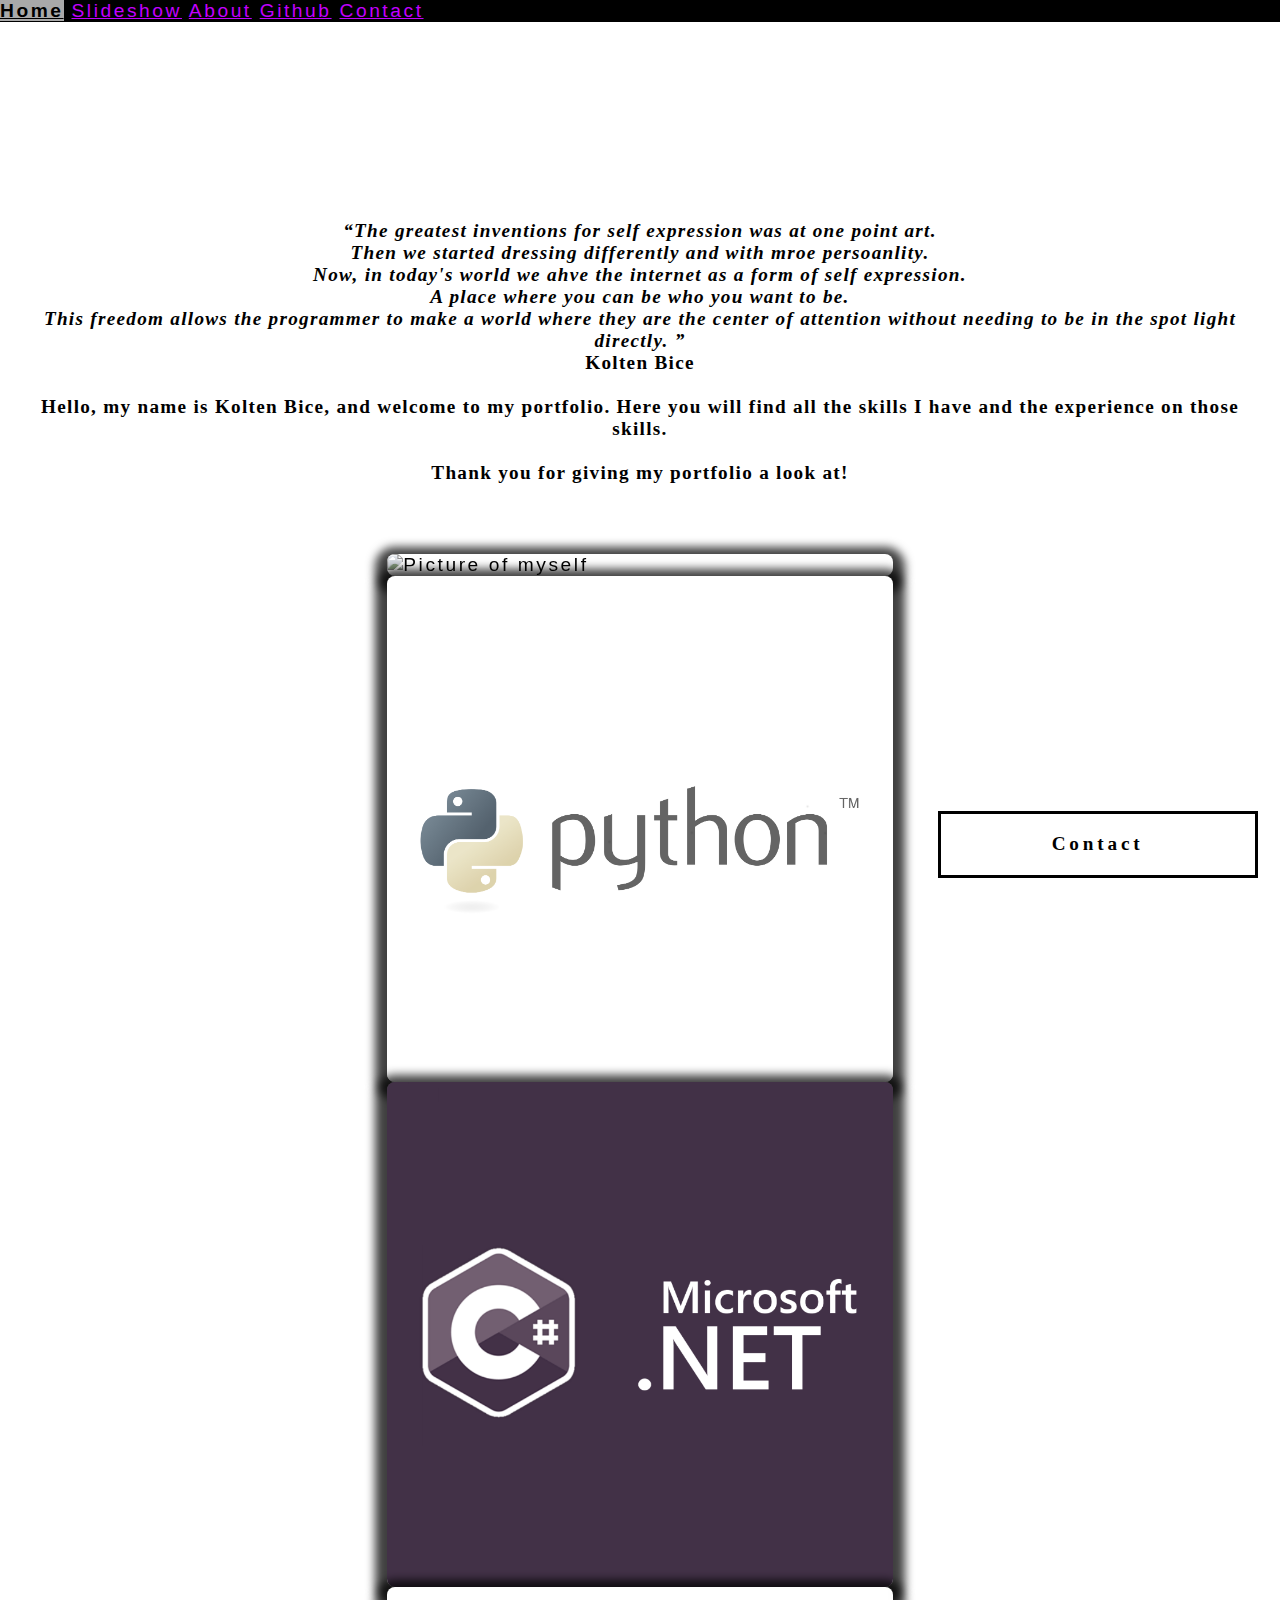
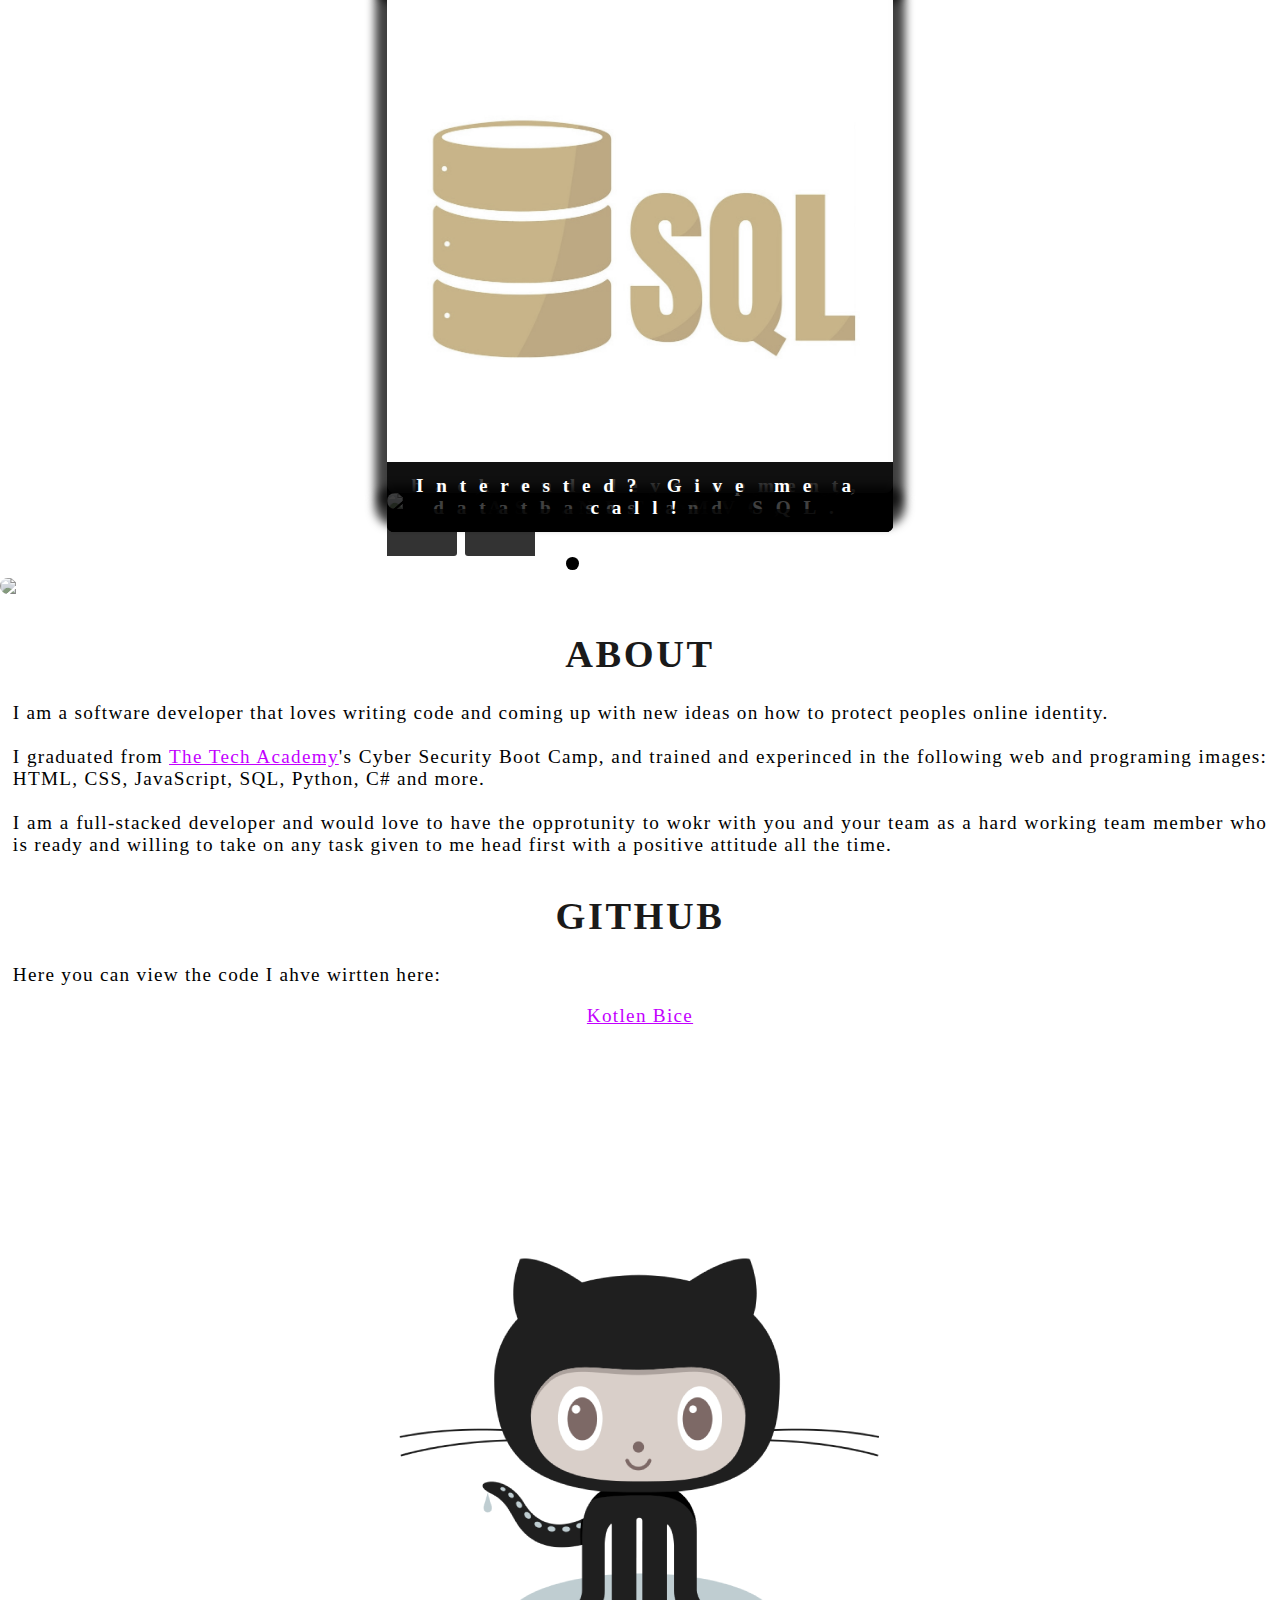
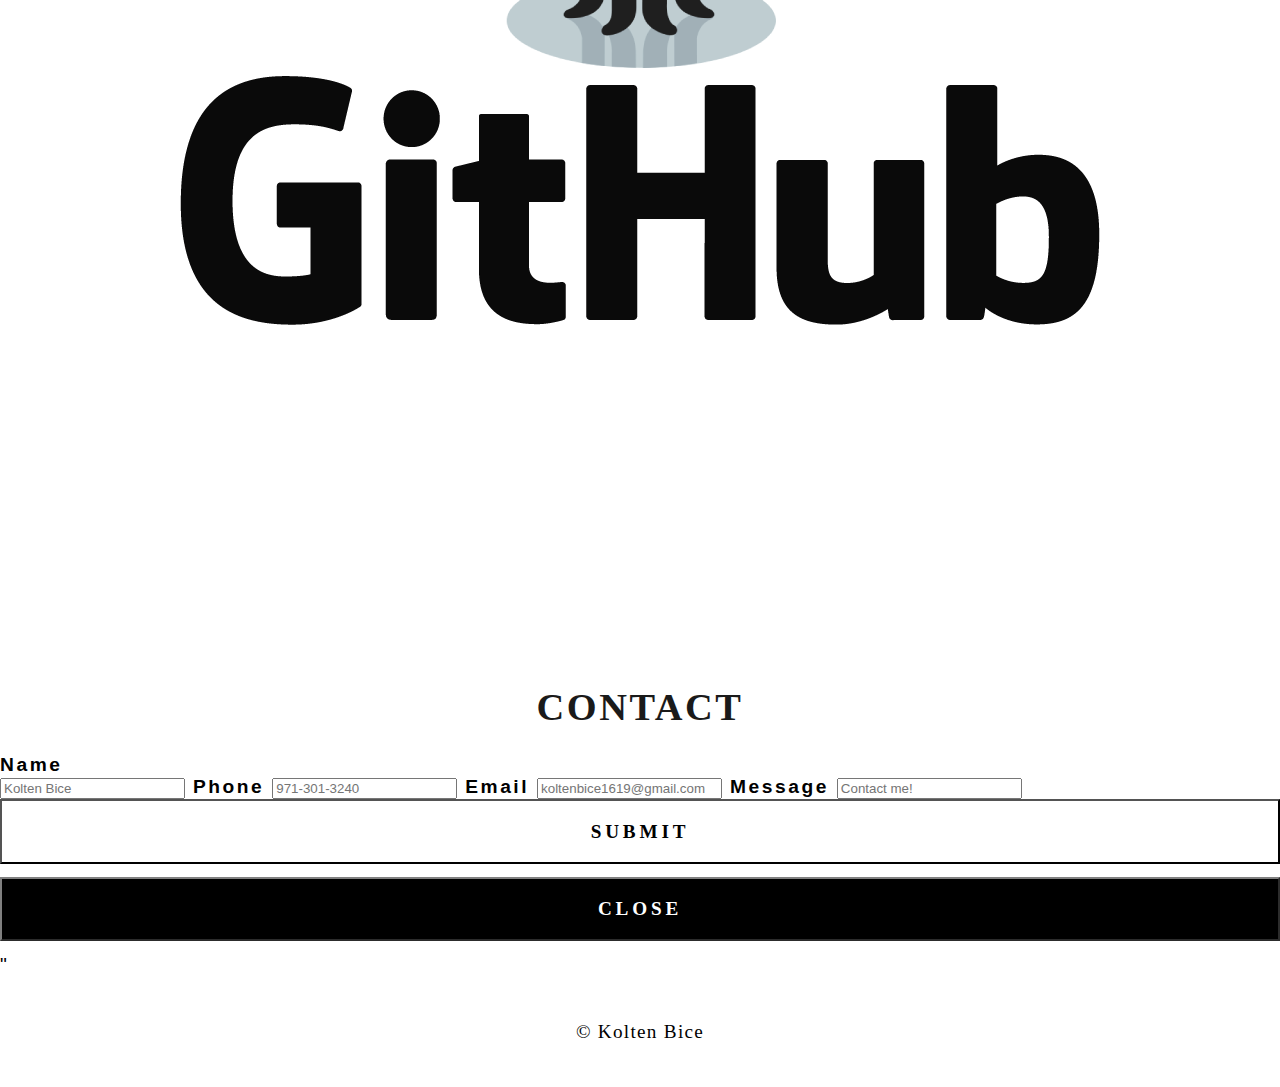
==== my_portfolio_current_11-8-23/my_portfolio.html @ 873e5fb1 "Front End Course help" ====
<!doctype html>
<html>

    <head>
        <meta charset="UTF-8">
        <meta name="viewpoint" content="width=device-width"/>
        <title>Kolten Bice</title>
        <link rel="stylesheet" href="portfolio.css">
    </head>

    <body class="Background">
        <!--Navbar-->
        <div class="Navbar">
            <a class="active" href="#Home">Home</a>
            <!--New section added-->
            <a href="#Slideshow">Slideshow</a>
            <a href="#About">About</a>
            <a href="#Github">Github</a>
            <!--Onclick and onblclick functions added to open and close the contact form-->
            <a onclick="openForm()" ondblclick="closeForm()">Contact</a>
        </div>

        <div id="Home">Home</div>
            <!--I want to add a photo here-->
            <img src="">

        <div class="Video_Text">
            <h1 class="white-text">Kolten Bice's portfolio</h1>
            <strong>
                <p class="center">
                    <q>The greatest inventions for self expression was at one point art.
                        <br>Then we started dressing differently and with mroe persoanlity.
                        <br>Now, in today's world we ahve the internet as a form of self expression.
                        <br>A place where you can be who you want to be.
                        <br>This freedom allows the programmer to make a world where they are the center of attention without needing to be in the spot light directly.
                    </q>
                    <br>Kolten Bice<br>
                    <br>
                    Hello, my name is Kolten Bice, and welcome to my portfolio. Here you will find all the skills I have and the experience on those skills.
                    <br>
                    <br>Thank you for giving my portfolio a look at!
                </p>
            </strong>
        </div>

        <!--Slideshow section added here-->
        <div id="Slideshow">
            <div id="Slideshowi_Background">
                <div id="Slideshow_Container">
                    <!--sldie 1 of 6-->
                    <div class="mySlides fade">
                        <!--add portfolio picture of you here-->
                        <img class="Slideshow_Images" src="" alt="Picture of myself">
                        <div class="text">I'm here to be apart of your team as a hard honest employee</div>
                    </div>
                    <!--slide 2 of 6-->
                    <div class="mySlides fade">
                        <img class="Slideshow_Images" src="images/HTML_CSS_and_JavaScript.jpeg" alt="HHTML, CSS, and JS logo">
                        <div class="text">I am a full-stack software developer,<br> trainded in:<br>HTML, CSS, JavaScript,</div>
                    </div>
                    <!--slide 3 of 6-->
                    <div class="mySlide fade">
                        <img class="Slideshow_Images" src="images/Python.png" alt="Python logo">
                        <div class="text">the popular programming language python,</div>
                    </div>
                    <!--slide 4 of 6-->
                    <div class="mySlide fade">
                        <img class="Slideshow_Images" src="images/C_Sharp_and_Dot_NET.png" alt="SQL logo">
                        <div class="text">C#, .NET Framework, ASP.NET, MVC, </div>
                    </div>
                    <!--slide 5 of 6-->
                    <div class="mySlide fade">
                        <img class="Slideshow_Images" src="images/SQL_and_Database.jpg" alt="SQL logo">
                        <div class="text">back end development, datatbases and SQL.</div>
                    </div>
                    <!--slide 6 of 6-->
                    <div class="mySlide fade">
                        <!--add my won photo here-->
                        <img class="Slideshow_Images" src="images/">
                        <div class="text">Interested? Give me a call!</div>
                    </div>
                    <!--Previous and next buttons-->
                    <a class="Previous" onclick="plusSlides(-1)">&#10094;</a>
                    <a class="Next" onclick="plusSlides(1)">&#10095;</a>
                </div>
                <br>

                <div style="text-align: center">
                    <span class="dot" onclick="currentSlide(1)"></span>
                    <span class="dot" onclick="currentSlide(2)"></span>
                    <span class="dot" onclick="currentSlide(3)"></span>
                    <span class="dot" onclick="currentSlide(4)"></span>
                    <span class="dot" onclick="currentSlide(5)"></span>
                    <span class="dot" onclick="currentSlide(6)"></span>
                </div>
            </div>
        </div>

        <!--About Me section-->
        <div class="row" id="About">
            <!--left column-->
            <div class="column_2">
                <!--Add my own photo here-->
                <img src="images/">
            </div>
            <!--right column-->
            <div class="column_1">
                <h1>About</h1>
                <p>
                    I am a software developer that loves writing code and coming up with new ideas on how to protect peoples online identity.
                    <br>
                    <br>I graduated from <a href="https://www.learncodinganywhere.com" target="_blank">The Tech Academy</a>'s Cyber Security Boot Camp, and trained and experinced in the following web and programing images: HTML, CSS, JavaScript, SQL, Python, C# and more.
                    <br>
                    <br>I am a full-stacked developer and would love to have the opprotunity to wokr with you and your team as a hard working team member who is ready and willing to take on any task given to me head first with a positive attitude all the time.
                </p>
            </div>
        </div>

        <!--Github section-->
        <div class="Row" id="GitHub">
            <!--left column-->
            <div class="column_1">
                <h1>gitHub</h1>
                <p>Here you can view the code I ahve wirtten here:
                    <br>
                    <p class="center"><a href="https://github.com/KoltenB95/HTML-and-CSS-Projects-1" target="blank">Kotlen Bice</a></p>
                </p>
            </div>
                <!--right column-->
            <div class="column_2">
                    <a href="https://github.com/KoltenB95/HTML-and-CSS-Projects-1" target="blank"><img src="images/GitHub.png"></a>
            </div>
        </div>

        <!--Contact form-->
        <div id="Contact">
            <button onclick="openForm()" class="Pop_Up_Button">Contact</button>
            <div class="form_popup" id="myForm">
                <form action="https://formspree.io/info@learncodinganywhere.com" method="POST" class="form-container">
                    <h1>Contact</h1>
                    <label for="name"><b>Name</b><br></label>
                        <input type="text" placeholder="Kolten Bice" name="name" required>
                    <label for="phone"><b>Phone</b></label>
                        <input type="text" placeholder="971-301-3240" name="phone">
                    <label for="email"><b>Email</b></label>
                        <input type="text" placeholder="koltenbice1619@gmail.com" name="email" required>
                    <label for="message"><b>Message</b></label>
                        <input type="text" placeholder="Contact me!" name="message">

                    <button type="submit" class="btn">SUBMIT</button>
                    <button type="button" class="btn cancel" onclick="closeForm()">CLOSE</button>
                </form>"
            </div>
        </div>

        <!--Foorter section-->
        <footer>
                <p class="center">&copy Kolten Bice</p>
        </footer>
        <script src="portfolio.js"></script>
    </body>
</html>
---- my_portfolio_current_11-8-23/portfolio.css ----
/*affects the entire documnet*/
html {
    scroll-behavior: smooth;
}

/*body*/
body {
    margin: 0%;
    opacity: 1;
    transition: 3s opacity;
    letter-spacing: .2vw;
    font-family: Avant Garde, Helvetica;
    font-size: 1.5vw;
    overflow-x: hidden;
    user-select: none;
}

body.fade-out {
    opacity: .1;
}

h1 {
    text-transform: uppercase;
    font-family: "Trebuchet MS", Optima;
    text-align: center;
    margin-top: 3%;
    color:#1a1a1a;
}

h1:hover {
    filter: grayscale(5%);
    transform: scale(1.1);
    transition: transform 1s;
}

.white-text {
    color: #fff;
    padding-top: 10vh;
}

p {
    font-family: Perprtua, Rockwell Extra Bold;
    text-align: justify;
    letter-spacing: .1vw;
    font-size: 1.5vw;
    padding-left: 1vw;
    padding-right: 1vw;
}

p:hover {
    transition: transform 1s;
    transform: scale(1.01);
}

.center {
    text-align: center;
}

.center:hover {
    transition: transform 2s;
    transform: scale(1.1);
}

a {
    color: rgb(195, 0, 255);
    cursor: pointer;
    text-decoration: underline;
}

q {
    font-style: italic;
}

img {
    filter: grayscale(75%);
    border-radius: 8px;
    max-width: 100%;
    height: 100%;
    display: block;
    margin: auto auto auto auto;
}

img:hover {
    filter: grayscale(5%);
}

@media screen and (max-width: 576px) {
    img{
        height: 100px;
        margin-top: 150px;
    }
}

footer {
    padding: 2%;
    background-color: white;
}

.Navbar {
    overflow: hidden;
    background-color: black;
    position: fixed;
    top: 0;
    width: 100%;
    z-index: 1;
    -webkit-animation: moveNav 5s;
    animation: moveNav 5s;
}

@keyframes moveNav {
    from {left: -100vw;}
    to {left: 0vw;}
}

@media screen and (max-width: 576px) {
    .Navbar a{
        width: 20%;
        font-size: 12px;
    }
}

.Navbar a:hover {
    background-color: #f4f4f4;
    color: black;
    font-weight: bold;
    cursor: pointer;
}

.Navbar a.active {
    background-color: darkgrey;
}

#Slideshow_Background {
    background: rgba(255, 255, 255, 0.35)
}

.mySlides {
    display: none;
}

#Slideshow_Container {
    width: 39.5vw;
    height: auto;
    padding-top: 4%;
    position: relative;
    margin: auto;
}

.Slideshow_Images {
    vertical-align: middle;
    height: auto;
    box-shadow: 0px 5px 10px 12px rgba(0,0,0,.75);
    width: 100%;
}

.Previous, .Next {
    cursor: pointer;
    top: 50%;
    width: auto;
    padding: 2vw;
    color: darkgrey;
    font-weight: bold;
    border-radius: 0 3px 3px 0;
    user-select: none;
    transition: 0.6s ease;
}

.Next {
    right: 0;
    border-radius: 3px 0 0 3px;
}

.Previous, .Next {
    background-color: rgba(0,0,0,0.8);
    color: white;
}

.text {
    color: white;
    padding: 1vw;
    position: absolute;
    bottom: 0;
    width: 100%;
    text-align: center;
    font-family: Perpetua, Rockwell Extra, Bold;
    letter-spacing: 1vw;
    font-size: 1.5vw;
    background-color: rgba(0,0,0,0.75);
    font-weight: bold;
    border-radius: 0px 0px 7px 7px;
}

.dot {
    cursor: pointer;
    height: 1vw;
    width: 1vw;
    margin: .25vw;
    background-color: white;
    border-radius: 50%;
    display: inline-block;
    transition: background-color 0.6s ease;
    z-index: 1;
}

.active, .dot:hover {
    background-color: black;
}

.fade {
    animation-name: fade;
    animation-duration: 1.5s;
    -webkit-animation-name: fade;
    -webkit-animation-duration: 1.5s;
}

@-webkit-keyframes fade {
    from {opacity: .4;}
    to {opacity: 1;}
}

@keyframes fade {
    from {opacity: .4;}
    to {opacity: 1;}
}

* {
    box-sizing: border-box;
}

.Column_1 {
    float: left;
    width: 50%;
    padding: 1.6%;
    height: 450px;
    background-color: #f2f2f2;
}

@media screen and (max-width: 576px) {
    .Column_1 {
        overflow: auto;
    }
}

.Column_2 {
    float: left;
    width: 50%;
    padding: 1.6%;
    height: 450px;
    background-color: #4d4d4d;
}

.Row:after {
    content: "";
    display: table;
    clear: both;
}

.Pop_Up_Button {
    position: fixed;
    bottom: 1.75vw;
    right: 1.75vw;
    width: 25vw;
    background-color: white;
    color: black;
    border: solid black;
    cursor: pointer;
    -webkit-animation: movePopup 5s;
    animation: movePopup 5s;
}

@keyframes movePopup {
    from {right: -40vw;}
    to {right: 1.75vw;}
}

@-webkit-keyframes movePopup {
    from {right: -40vw;}
    to {right: 1.75vw;}
}

.from-popup {
    border: 3px solid #f0f1f0;
    z-index: 8;
    display: none;
    position: fixed;
    bottom: .5vw;
    right: .5vw;
}

.from-container {
    max-width: 49vw;
    padding: 1vw;
    background-color: white;
}

.from-container input[type=text] {
    width: 100%;
    padding: .93vw;
    margin: .6vw 0 .6vw 0;
    border: none;
    background: gainsboro;
    font-size: 1vw;
}

button {
    font-family: "Trebuchet MS", Optima;
    letter-spacing: .3vw;
    font-size: 1.5vw;
    font-weight: bold;
    padding: 1.5vw;
    cursor: pointer;
    width: 100%;
    height: auto;
}

button:hover, .form-container .btn:hover {
    color: white;
    background-color: black;
    transition-duration: 1s;
    -webkit-transition-duration: 1s;
    border-color: silver;
}

.form-container .btn {
    background-color: white;
    color: black;
    border-color: black;
    margin-bottom: 1vw;
}

.form-container .cancel {
    background-color: black;
    color: white;
    border-color: grey;
}

.form-container .cancel:hover {
    color: white;
    background-color: darkred;
    transition-duration: 1s;
    -webkit-transition-duration: 1s;
    border-color: black;
}
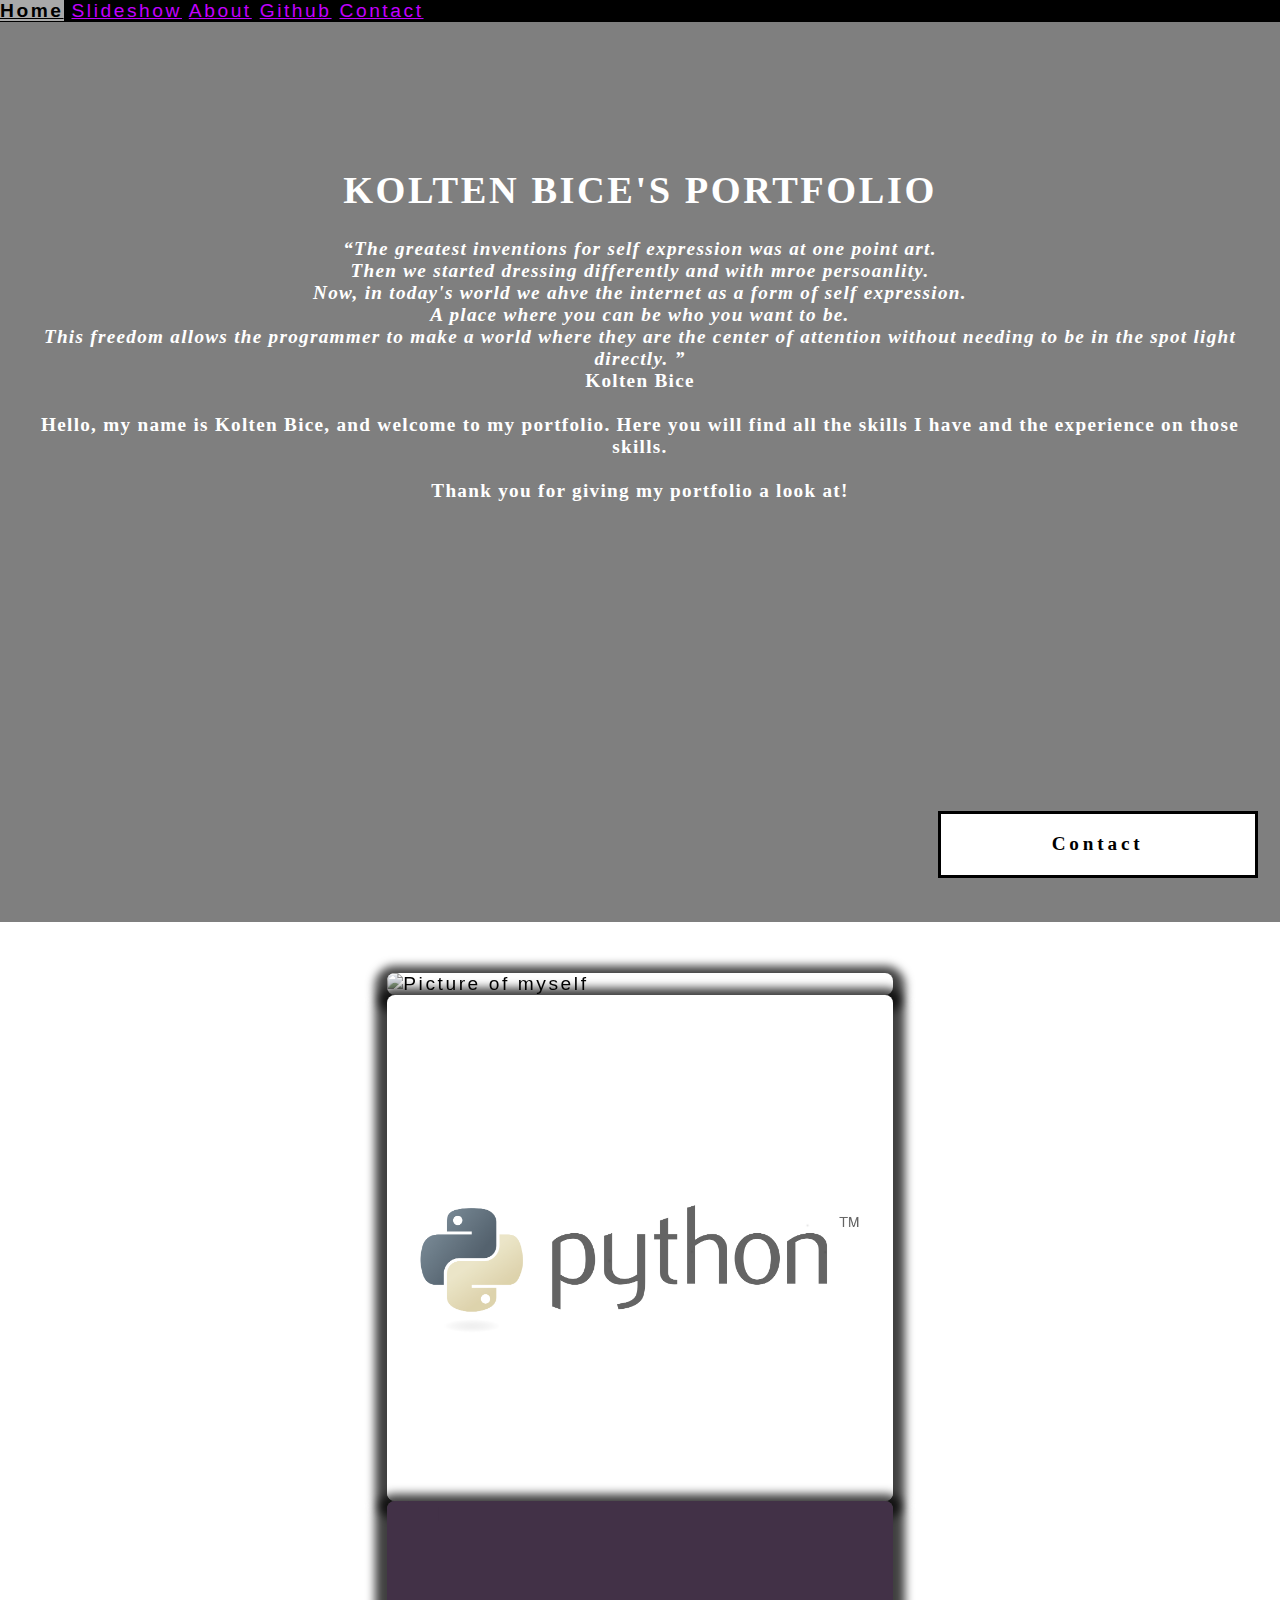
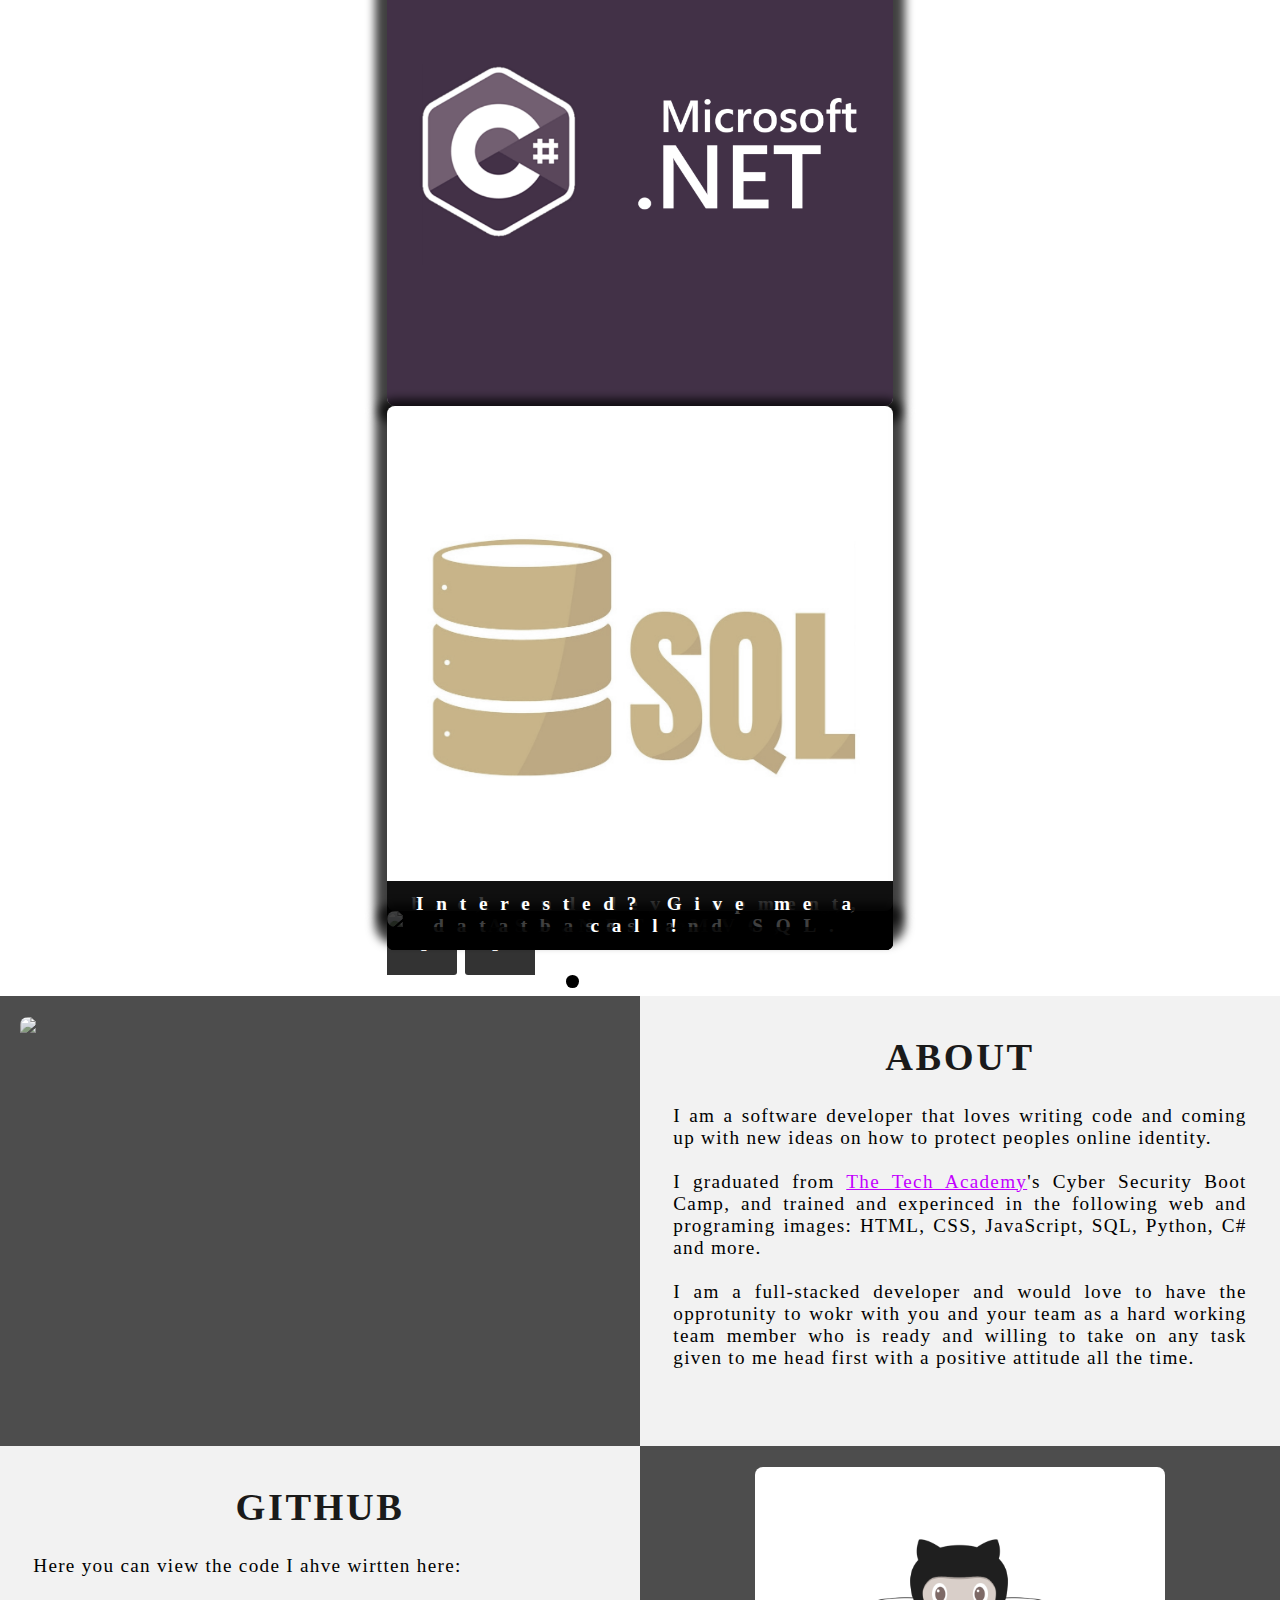
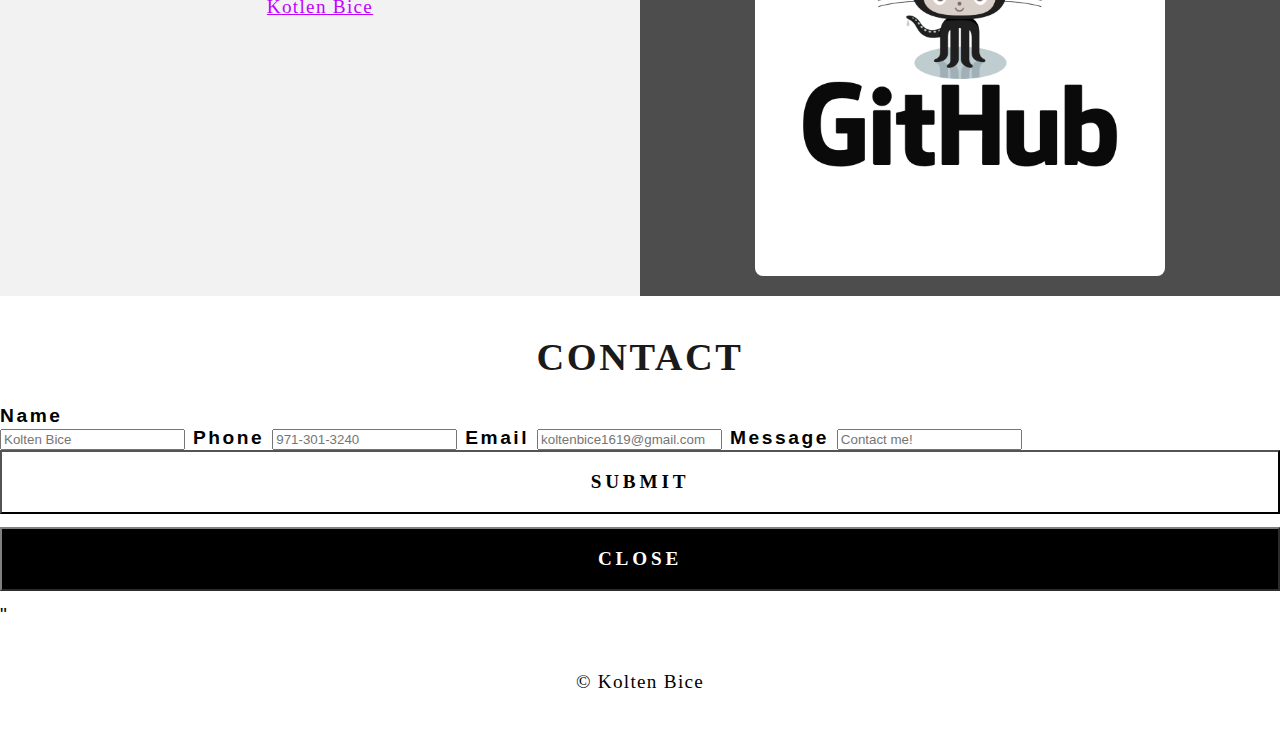
==== commit 61bbf23a: "Pushed portfolio" ====
--- a/my_portfolio_current_11-8-23/my_portfolio.html
+++ b/my_portfolio_current_11-8-23/my_portfolio.html
@@ -45,7 +45,7 @@
 
         <!--Slideshow section added here-->
         <div id="Slideshow">
-            <div id="Slideshowi_Background">
+            <div id="Slideshow_Background">
                 <div id="Slideshow_Container">
                     <!--sldie 1 of 6-->
                     <div class="mySlides fade">
@@ -117,7 +117,7 @@
         </div>
 
         <!--Github section-->
-        <div class="Row" id="GitHub">
+        <div class="Row" id="Github">
             <!--left column-->
             <div class="column_1">
                 <h1>gitHub</h1>
--- a/my_portfolio_current_11-8-23/portfolio.css
+++ b/my_portfolio_current_11-8-23/portfolio.css
@@ -130,6 +130,36 @@
     background-color: darkgrey;
 }
 
+#Typing_Video {
+    position: fixed;
+    right: 0;
+    bottom: 0;
+    min-width: 100%;
+    z-index: -1;
+}
+
+@media screen and (max-width: 576px) {
+    #Typing_Video {
+        display: none;
+    }
+}
+
+.Video_Text {
+    background: rgba(0,0,0,0.5);
+    color: white;
+    width: 100%;
+    height: 100vh;
+    padding-top: 2vh;
+    position: relative;
+    -webkit-animation: moveVideoText 5.75s;
+    animation: moveVideoText 5.75s;
+}
+
+@keyframes moveVideoText {
+    from {top: -100vw;}
+    to {top: 0vw;}
+}
+
 #Slideshow_Background {
     background: rgba(255, 255, 255, 0.35)
 }
@@ -227,7 +257,7 @@
     box-sizing: border-box;
 }
 
-.Column_1 {
+.column_1 {
     float: left;
     width: 50%;
     padding: 1.6%;
@@ -236,12 +266,12 @@
 }
 
 @media screen and (max-width: 576px) {
-    .Column_1 {
+    .column_1 {
         overflow: auto;
     }
 }
 
-.Column_2 {
+.column_2 {
     float: left;
     width: 50%;
     padding: 1.6%;
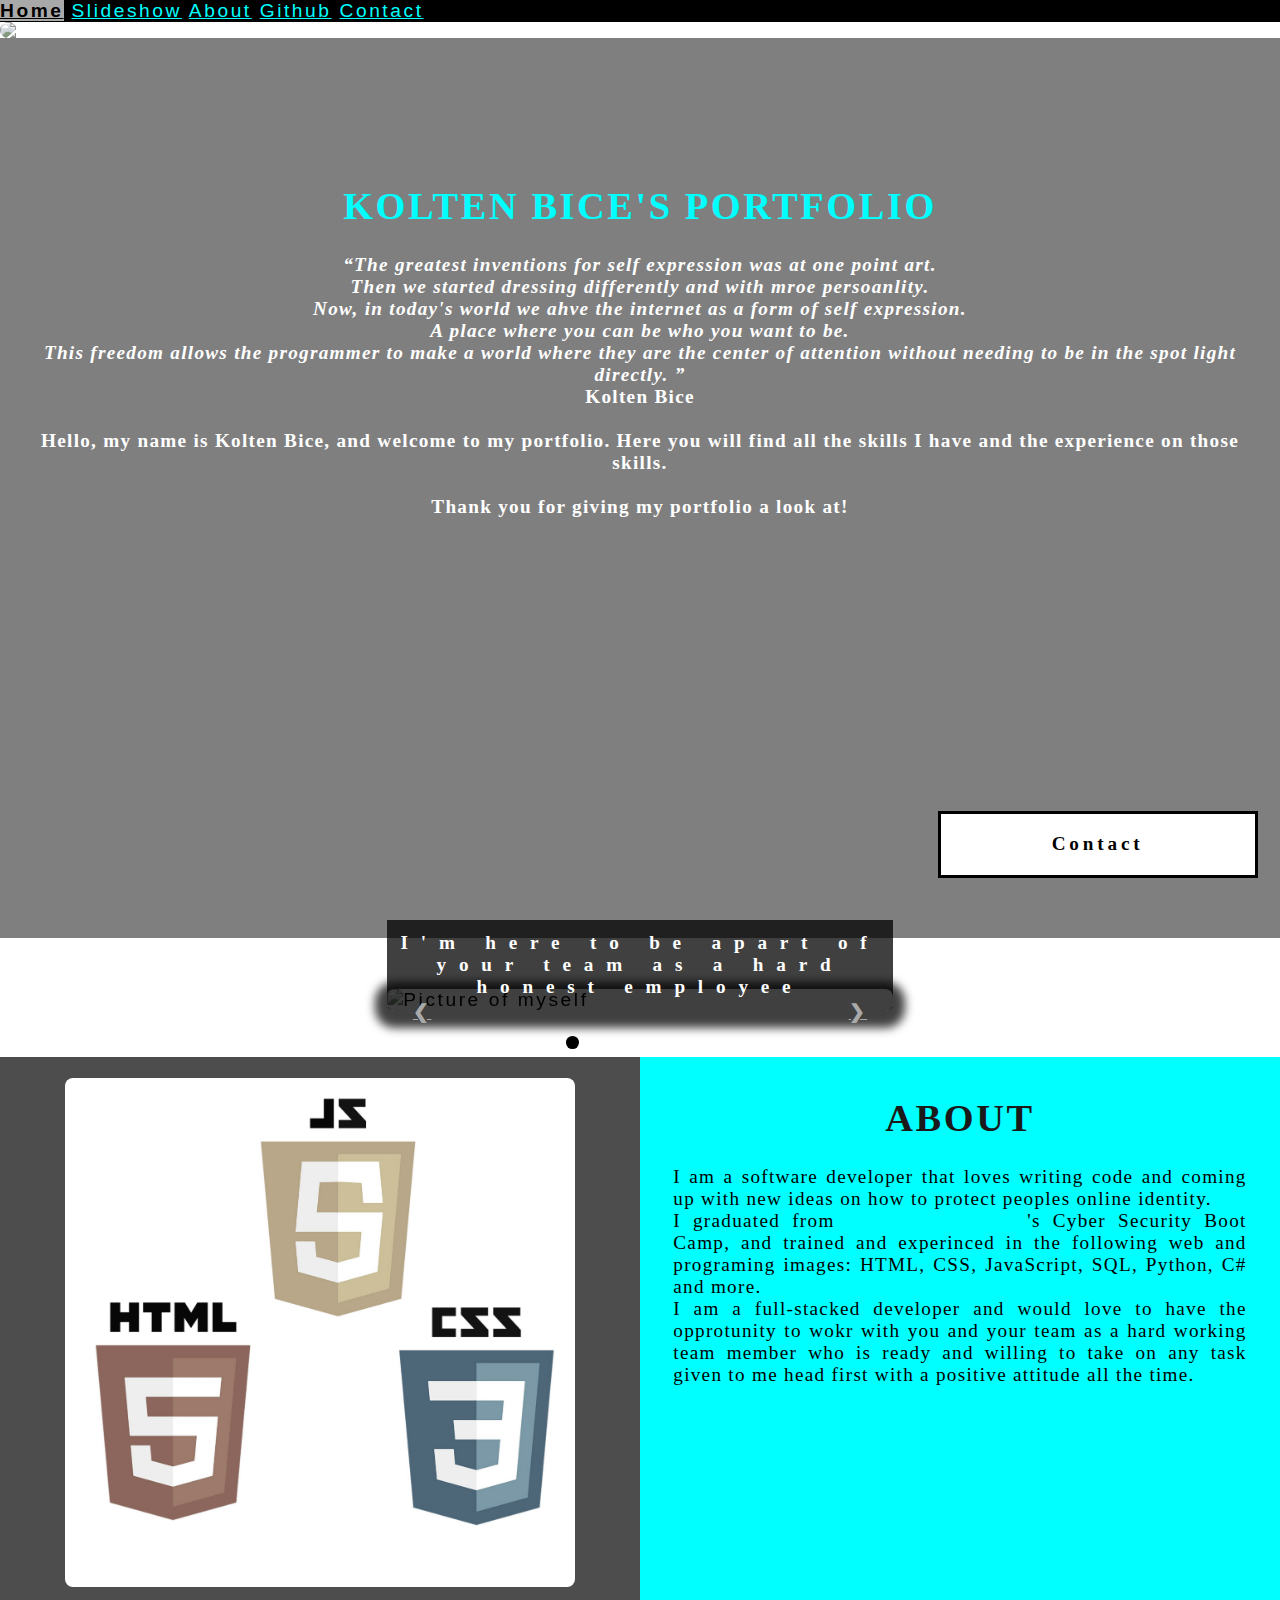
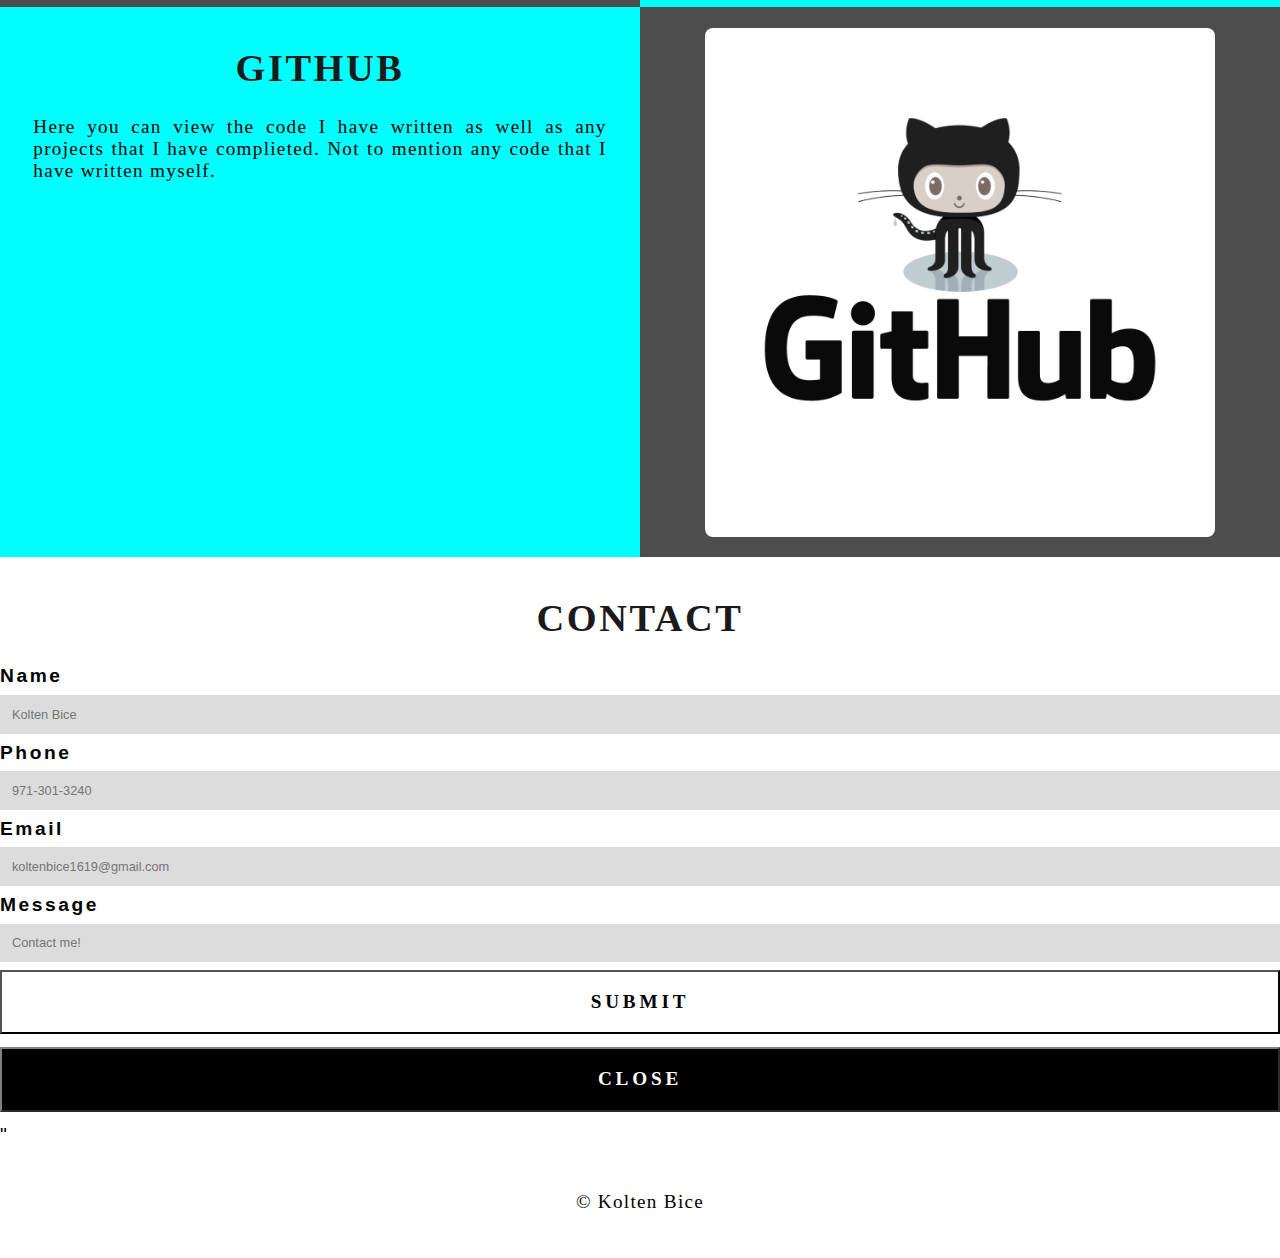
==== commit 7e95701d: "My portfolio assignment" ====
--- a/my_portfolio_current_11-8-23/my_portfolio.html
+++ b/my_portfolio_current_11-8-23/my_portfolio.html
@@ -5,7 +5,7 @@
         <meta charset="UTF-8">
         <meta name="viewpoint" content="width=device-width"/>
         <title>Kolten Bice</title>
-        <link rel="stylesheet" href="portfolio.css">
+        <link rel="stylesheet" type="text/css" href="portfolio.css">
     </head>
 
     <body class="Background">
@@ -17,12 +17,12 @@
             <a href="#About">About</a>
             <a href="#Github">Github</a>
             <!--Onclick and onblclick functions added to open and close the contact form-->
-            <a onclick="openForm()" ondblclick="closeForm()">Contact</a>
+            <a href="#Contact" onclick="openForm()" ondblclick="closeForm()">Contact</a>
         </div>
 
         <div id="Home">Home</div>
             <!--I want to add a photo here-->
-            <img src="">
+            <img src="images/fibonacci.png">
 
         <div class="Video_Text">
             <h1 class="white-text">Kolten Bice's portfolio</h1>
@@ -49,8 +49,7 @@
                 <div id="Slideshow_Container">
                     <!--sldie 1 of 6-->
                     <div class="mySlides fade">
-                        <!--add portfolio picture of you here-->
-                        <img class="Slideshow_Images" src="" alt="Picture of myself">
+                        <img class="Slideshow_Images" src="images/Kolten-Bice.jpg" alt="Picture of myself">
                         <div class="text">I'm here to be apart of your team as a hard honest employee</div>
                     </div>
                     <!--slide 2 of 6-->
@@ -59,22 +58,22 @@
                         <div class="text">I am a full-stack software developer,<br> trainded in:<br>HTML, CSS, JavaScript,</div>
                     </div>
                     <!--slide 3 of 6-->
-                    <div class="mySlide fade">
+                    <div class="mySlides fade">
                         <img class="Slideshow_Images" src="images/Python.png" alt="Python logo">
                         <div class="text">the popular programming language python,</div>
                     </div>
                     <!--slide 4 of 6-->
-                    <div class="mySlide fade">
+                    <div class="mySlides fade">
                         <img class="Slideshow_Images" src="images/C_Sharp_and_Dot_NET.png" alt="SQL logo">
                         <div class="text">C#, .NET Framework, ASP.NET, MVC, </div>
                     </div>
                     <!--slide 5 of 6-->
-                    <div class="mySlide fade">
+                    <div class="mySlides fade">
                         <img class="Slideshow_Images" src="images/SQL_and_Database.jpg" alt="SQL logo">
                         <div class="text">back end development, datatbases and SQL.</div>
                     </div>
                     <!--slide 6 of 6-->
-                    <div class="mySlide fade">
+                    <div class="mySlides fade">
                         <!--add my won photo here-->
                         <img class="Slideshow_Images" src="images/">
                         <div class="text">Interested? Give me a call!</div>
@@ -101,16 +100,14 @@
             <!--left column-->
             <div class="column_2">
                 <!--Add my own photo here-->
-                <img src="images/">
+                <img src="images/HTML_CSS_and_JavaScript.jpeg">
             </div>
             <!--right column-->
             <div class="column_1">
                 <h1>About</h1>
                 <p>
                     I am a software developer that loves writing code and coming up with new ideas on how to protect peoples online identity.
-                    <br>
                     <br>I graduated from <a href="https://www.learncodinganywhere.com" target="_blank">The Tech Academy</a>'s Cyber Security Boot Camp, and trained and experinced in the following web and programing images: HTML, CSS, JavaScript, SQL, Python, C# and more.
-                    <br>
                     <br>I am a full-stacked developer and would love to have the opprotunity to wokr with you and your team as a hard working team member who is ready and willing to take on any task given to me head first with a positive attitude all the time.
                 </p>
             </div>
@@ -120,8 +117,8 @@
         <div class="Row" id="Github">
             <!--left column-->
             <div class="column_1">
-                <h1>gitHub</h1>
-                <p>Here you can view the code I ahve wirtten here:
+                <h1>GitHub</h1>
+                <p>Here you can view the code I have written as well as any projects that I have complieted. Not to mention any code that I have written myself.
                     <br>
                     <p class="center"><a href="https://github.com/KoltenB95/HTML-and-CSS-Projects-1" target="blank">Kotlen Bice</a></p>
                 </p>
--- a/my_portfolio_current_11-8-23/portfolio.css
+++ b/my_portfolio_current_11-8-23/portfolio.css
@@ -34,7 +34,7 @@
 }
 
 .white-text {
-    color: #fff;
+    color: #0ff;
     padding-top: 10vh;
 }
 
@@ -62,7 +62,7 @@
 }
 
 a {
-    color: rgb(195, 0, 255);
+    color: #0ff; 
     cursor: pointer;
     text-decoration: underline;
 }
@@ -185,6 +185,7 @@
 
 .Previous, .Next {
     cursor: pointer;
+    position: absolute;
     top: 50%;
     width: auto;
     padding: 2vw;
@@ -200,7 +201,7 @@
     border-radius: 3px 0 0 3px;
 }
 
-.Previous, .Next {
+.Previous:hover, .Next:hover {
     background-color: rgba(0,0,0,0.8);
     color: white;
 }
@@ -261,8 +262,8 @@
     float: left;
     width: 50%;
     padding: 1.6%;
-    height: 450px;
-    background-color: #f2f2f2;
+    height: 550px;
+    background-color: #0ff;
 }
 
 @media screen and (max-width: 576px) {
@@ -275,7 +276,7 @@
     float: left;
     width: 50%;
     padding: 1.6%;
-    height: 450px;
+    height: 550px;
     background-color: #4d4d4d;
 }
 
@@ -308,7 +309,7 @@
     to {right: 1.75vw;}
 }
 
-.from-popup {
+.form-popup {
     border: 3px solid #f0f1f0;
     z-index: 8;
     display: none;
@@ -317,13 +318,13 @@
     right: .5vw;
 }
 
-.from-container {
+.fom-container {
     max-width: 49vw;
     padding: 1vw;
     background-color: white;
 }
 
-.from-container input[type=text] {
+.form-container input[type=text] {
     width: 100%;
     padding: .93vw;
     margin: .6vw 0 .6vw 0;
